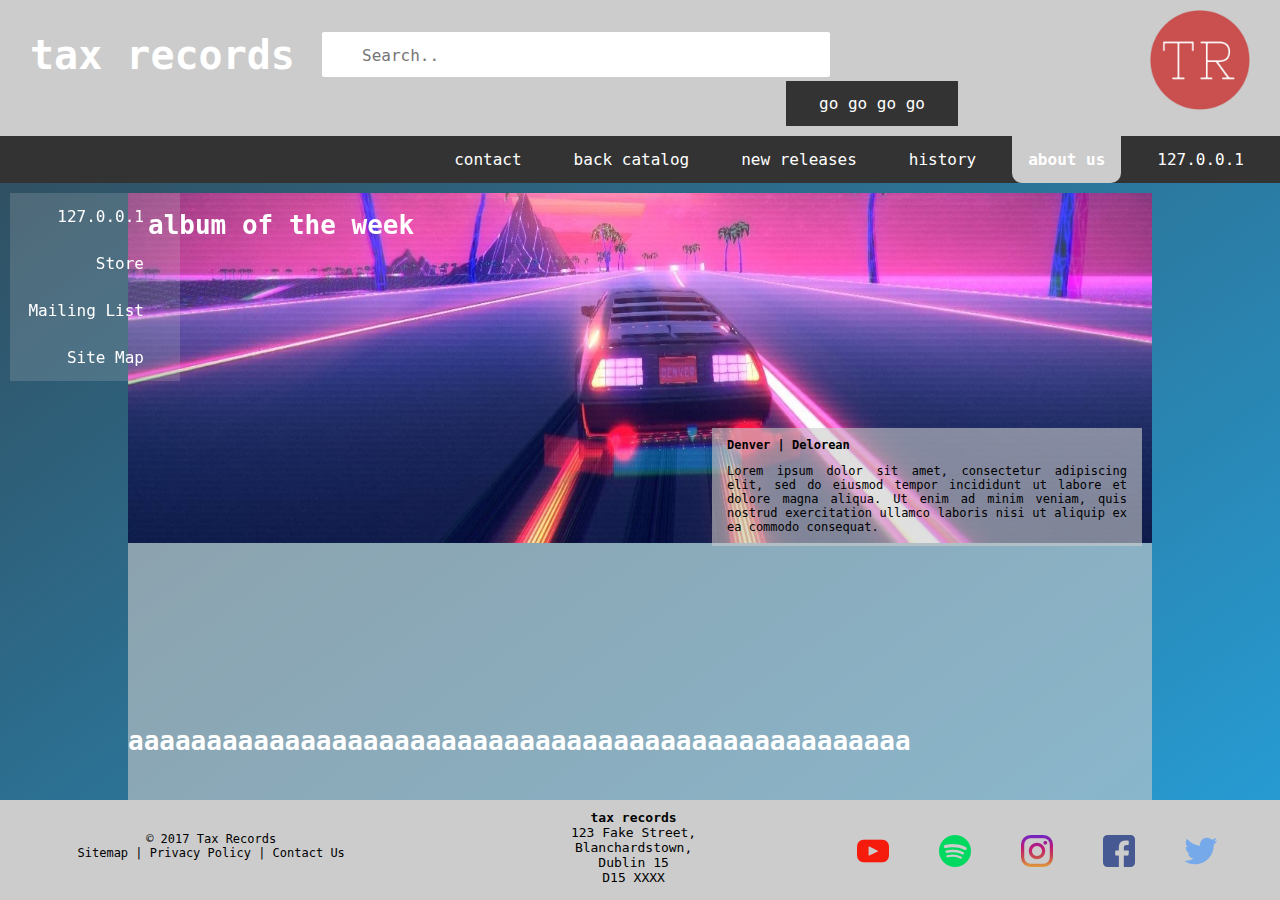
==== page2.html @ f93eb7d7 "Web Project B00100221" ====
<!doctype html>
<html>
<head>

<link rel="icon" href="images/TR.png">
<link rel="stylesheet" type="text/css" href="css/theme.css">
<meta charset="UTF-8">

<title>--> tax records</title>

</head>

<body>
	
	<div class="mainPage">
	
	<header>
	   
	   <div id="trText">
		   <h1 id="headerText">tax records</h1>
	   </div>
	   
	   <div id="trSearch">
             <form>
              <input type="text" name="search" placeholder="Search..">
              <input type="button" class="button" value="go go go go">
              </form>
	   </div>
		
		<div id="trLogo">
			<img src="images/trLogo.png" alt="TR Logo">
		</div>
		
	</header>
		
	<nav>
	<ul>
		<li><a href="index.html">127.0.0.1</a></li>
		<li><a class="active" href="page2.html">about us</a></li>
		<li><a href="page3.html">history</a></li>
		<li><a href="page4.html">new releases</a></li>
		<li><a href="page5.html">back catalog</a></li>
		<li><a href="page6.html">contact</a></li>
	</ul>
	
	<div class="sidebar">
	    <ul>
		<li><a  href="index.html">127.0.0.1</a></li>
		<li><a href="page2.html">Store</a></li>
		<li><a href="page3.html">Mailing List</a></li>
		<li><a href="page4.html">Site Map</a></li>
        </ul>
	</div>
	
	</nav>
		
	<div class="mainContent">
	
	<div id="banner">
	    <img src="images/summerland.jpg" alt="summerland"> <!-- https://images6.alphacoders.com/829/thumb-1920-829967.jpg -->
	</div>
	
	<h1 id="bannerText">album of the week</h1>
	
	<div id="albumBlurb">
	    <h2>Denver&nbsp;&#124;&nbsp;Delorean</h2>
	    <p>Lorem ipsum dolor sit amet, consectetur adipiscing elit, sed do eiusmod tempor incididunt ut labore et dolore magna aliqua. Ut enim ad minim veniam, quis nostrud exercitation ullamco laboris nisi ut aliquip ex ea commodo consequat.</p>
	</div>
	
	<br>
        
        <h1>aaaaaaaaaaaaaaaaaaaaaaaaaaaaaaaaaaaaaaaaaaaaaaaaaa</h1><br>

		</div>    
		</div>
	
	<footer>
	
		<div id="footOne">
            <p id="smallPrint">&copy;&nbsp;2017 Tax Records <br><a href="page6.html">Sitemap</a>
            &#124;<a href="page6.html">&nbsp;Privacy Policy</a>
            &#124;<a href="page6.html">&nbsp;Contact Us</a></p>
		</div>
		
		<div id="footTwo">
            <address>
		        <strong>tax records</strong><br>123 Fake Street,<br>Blanchardstown,<br>Dublin 15<br>D15 XXXX<br>
            </address>
            </div>
		
		<div id="footThree">  <!-- https://www.flaticon.com/packs/social-media-logos-2 -->
            <a href="https://twitter.com/"><img src="images/socialMedia/twitter.png" alt="Twitter"></a>
            <a href="https://www.facebook.com/"><img src="images/socialMedia/facebook.png" alt="Facebook"></a>
            <a href="https://www.instagram.com/"><img src="images/socialMedia/instagram.png" alt="Instagram"></a>
            <a href="https://www.spotify.com/ie/"><img src="images/socialMedia/spotify.png" alt="Spotify"></a>
            <a href="https://www.youtube.com/"><img src="images/socialMedia/youtube.png" alt="YouTube"></a>
		</div>
		
	</footer>

</body>
</html>
---- css/theme.css ----
body, html{
    height: 100%;
    margin: 0;
}

.mainPage{
    min-height: 100%;
    background: linear-gradient(to bottom right, #314755, #26a0da);
}

.button {
    background-color: #333;
    border: none;
    color: white;
    padding: 13px 33px;
    text-align: center;
    text-decoration: none;
    font-family: monospace;
    display: block;
    float: right;
    font-size: 16px;
    margin: 0px 2px;
    margin-top: 2px;
    cursor: pointer;
}

 .sidebar {
     position: fixed;
     left: 10px;
     width: 170px;
     height: 188px;

 }

.sidebar ul{
    background: rgba(204,204,204, 0.2);
}

header{
    height: 100%;
    background: #ccc;
    overflow: auto;
    display: block;
    padding-bottom: 10px;
}

#trText{
    display: block;
    width: 25%;
    float: left;
}

#headerText{
    font-family: monospace;
    font-size: 40px;
    padding-left: 30px;
    padding-top: 5px;
}

#trSearch{
    display: block;
    width: 50%;
    float: left;
    padding-top: 30px;
    margin: auto;
}

#trSearch input[type=text] {
    width: 80%;
    box-sizing: border-box;
    border: 2px solid #ccc;
    border-radius: 4px;
    font-size: 16px;
    font-family: monospace;
    background-color: white;
    padding: 14px 20px 12px 40px;
}

#trLogo{
    display: block;
    float: right;
    height: 100px;
    width: 100px;
    margin-right: 30px;
    margin-top: 10px;
}

#trLogo img{
    width: 100%;
}

footer{
    height: 100px;
    width: 100%;
    background: #ccc;
    margin-top: -100px;
    display: block;
}

#bannerText{
    position: relative;
    bottom: 350px;
    left: 20px;
}

#albumBlurb{
    height: 100x;
    width: 400px;
    position: relative;
    background: rgba(204,204,204, 0.6);
    padding-bottom: 0px;
    padding-left: 15px;
    padding-right: 15px;
    padding-top: 0px;
    bottom: 180px;
    right: 10px;
    float: right;
}

#albumBlurb h2, p{
    font-family: monospace;
    font-size: 12px;
    text-align: justify;
}

#banner{
    width: 100%;
    height: 350px;
    background-color: darkolivegreen;
}

#banner img{
    height: 100%;
    width: 100%;
}

.mainContent{
    padding-bottom: 100px;
    margin-left: 200px;
    width: 80%;
    margin: auto;
    background: rgba(204,204,204, 0.6);
}

#footOne{
    display: block;
    float: left;
    height: 100px;
    width: 33%;
}

#footTwo{
    display: block;
    float: left;
    height: 100px;
    width: 33%;
}

#footThree{
    display: block;
    float: left;
    height: 100px;
    width: 33%;
}

#footThree img{
    display: block;
    float: right;
    padding-right: 50px;
    padding-top: 35px;
}

#smallPrint{
    text-align: center;
    font-family: monospace;
    color: #000;
    padding-top: 20px;
}

#smallPrint a{
    text-decoration: none;
    font-family: monospace;
    color: #000;
}

h1{
    color: white;
    font-family: monospace;
}

ul {
    list-style-type: none;
    margin: 0;
    padding: 0;
    overflow: hidden;
    background-color: #333;
    margin-bottom: 10px;
}

li {
    float: right;
    padding-right: 20px;
}

li a {
    display: block;
    color: white;
    text-align: center;
    padding: 14px 16px;
    text-decoration: none;
    font-family: monospace;
    font-size: 16px;
}

li a:hover {
    color: lawngreen;
}

.active {
    background-color: #ccc;
    border-bottom-right-radius: 10px;
    border-bottom-left-radius: 10px;
    font-weight: bold;    
}

address{
    font-family: monospace;
    font-style: normal;
    text-align: center;
    padding-top: 10px;
}
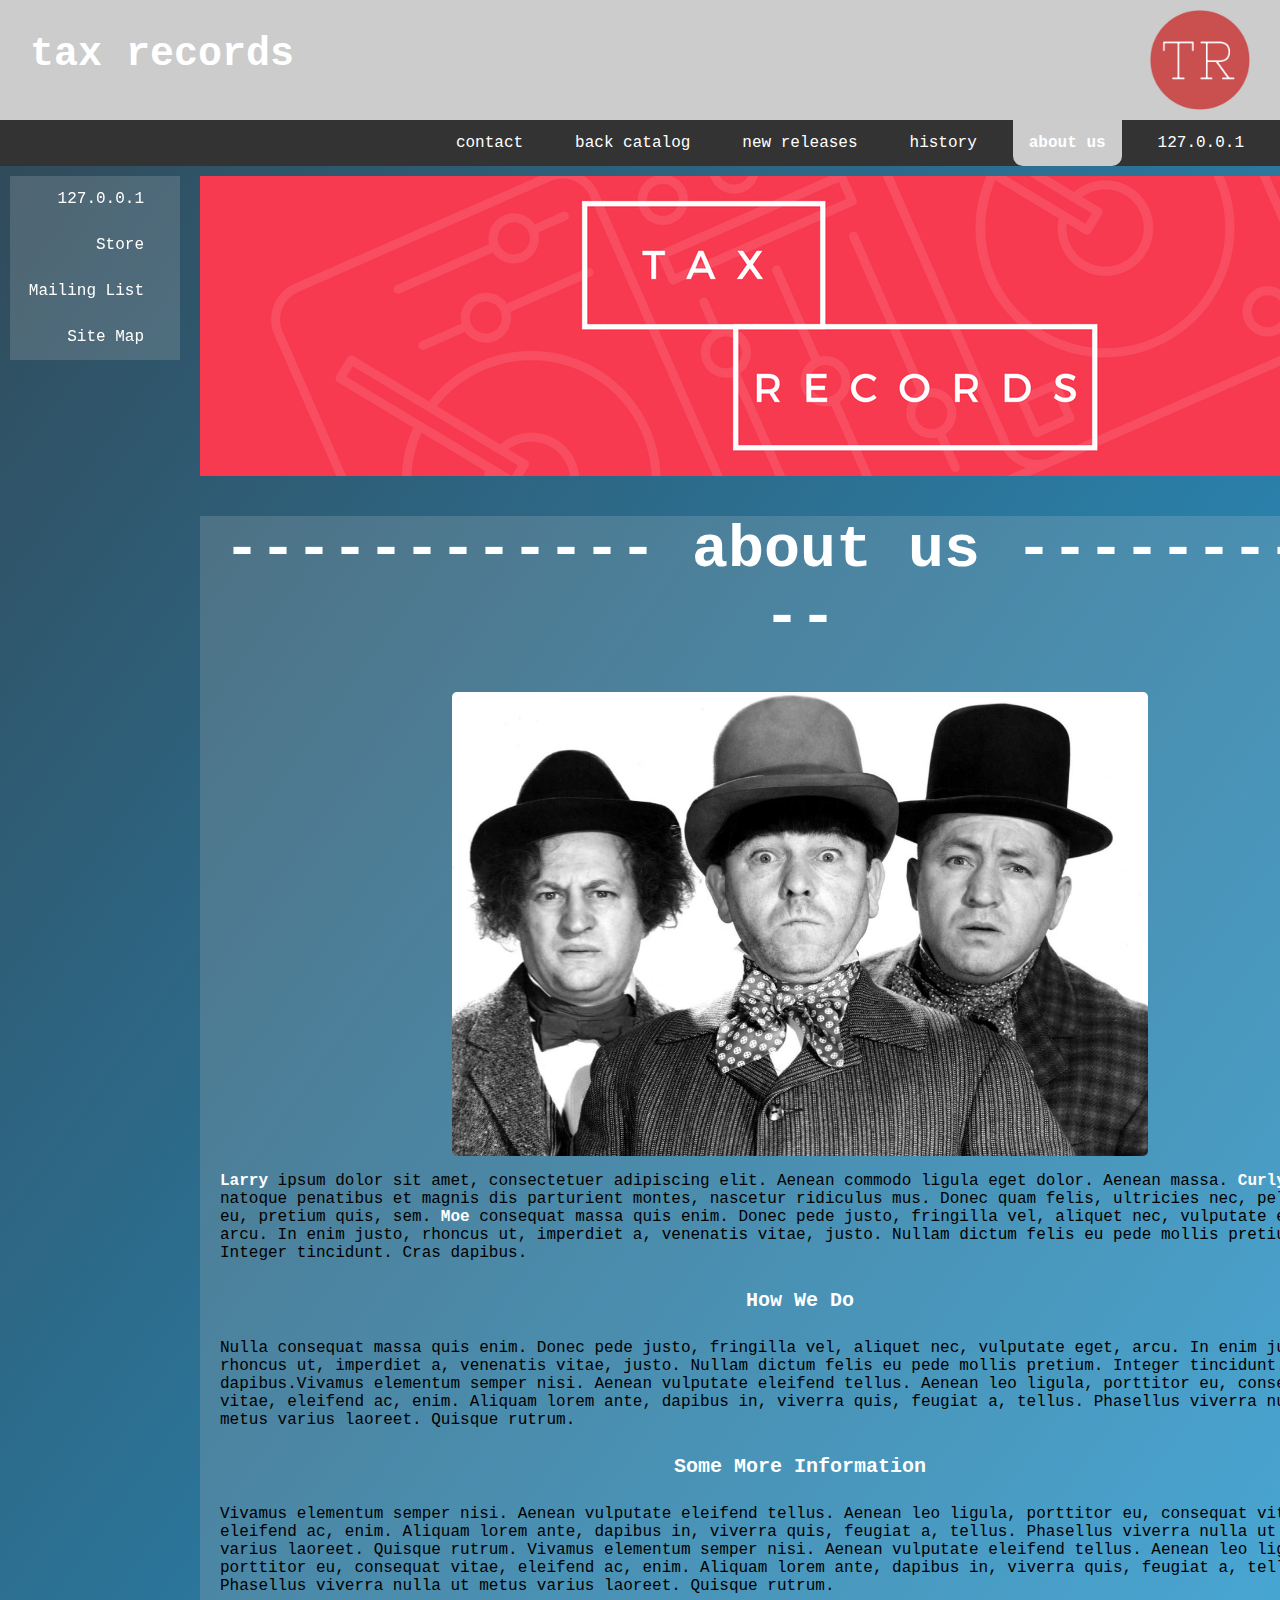
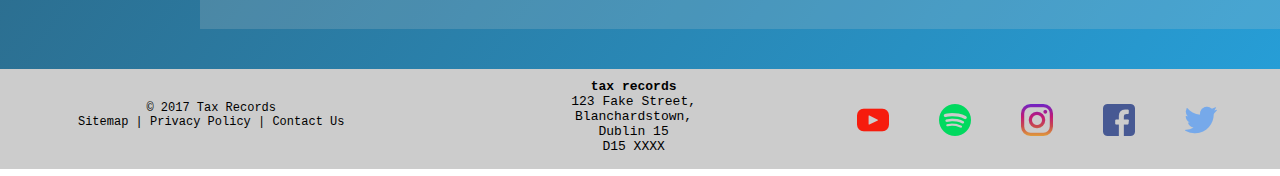
==== commit 58e419ca: "Updated" ====
--- a/page2.html
+++ b/page2.html
@@ -18,13 +18,6 @@
 	   
 	   <div id="trText">
 		   <h1 id="headerText">tax records</h1>
-	   </div>
-	   
-	   <div id="trSearch">
-             <form>
-              <input type="text" name="search" placeholder="Search..">
-              <input type="button" class="button" value="go go go go">
-              </form>
 	   </div>
 		
 		<div id="trLogo">
@@ -56,21 +49,32 @@
 		
 	<div class="mainContent">
 	
-	<div id="banner">
-	    <img src="images/summerland.jpg" alt="summerland"> <!-- https://images6.alphacoders.com/829/thumb-1920-829967.jpg -->
-	</div>
+	    <div id="aboutUs">
+        
+        <img src="images/trBanner.png" alt="TR Banner">
+
+                        <div id="aboutUsText">
+                        
+                        <h1>------------ about us ------------</h1>
+
+                        <img src="images/stooges.jpg" alt="https://static1.squarespace.com/static/587e54ab3e00becc5a895fbf/587e567dff7c506acfb9683a/58d1275c197aea92138744fa/1490369171103/stooges.jpg?format=1500w">
+
+                            <p><span id="whiteText">Larry</span> ipsum dolor sit amet, consectetuer adipiscing elit. Aenean commodo ligula eget dolor. Aenean massa. <span id="whiteText">Curly</span> sociis natoque penatibus et magnis dis parturient montes, nascetur ridiculus mus. Donec quam felis, ultricies nec, pellentesque eu, pretium quis, sem. <span id="whiteText">Moe</span> consequat massa quis enim. Donec pede justo, fringilla vel, aliquet nec, vulputate eget, arcu. In enim justo, rhoncus ut, imperdiet a, venenatis vitae, justo. Nullam dictum felis eu pede mollis pretium. Integer tincidunt. Cras dapibus.</p>
+                        
+                        <h4>How We Do</h4>
+
+                        <p>Nulla consequat massa quis enim. Donec pede justo, fringilla vel, aliquet nec, vulputate eget, arcu. In enim justo, rhoncus ut, imperdiet a, venenatis vitae, justo. Nullam dictum felis eu pede mollis pretium. Integer tincidunt. Cras dapibus.Vivamus elementum semper nisi. Aenean vulputate eleifend tellus. Aenean leo ligula, porttitor eu, consequat vitae, eleifend ac, enim. Aliquam lorem ante, dapibus in, viverra quis, feugiat a, tellus. Phasellus viverra nulla ut metus varius laoreet. Quisque rutrum.</p>
+                        
+                        <h4>Some More Information</h4>
+
+                        <p>Vivamus elementum semper nisi. Aenean vulputate eleifend tellus. Aenean leo ligula, porttitor eu, consequat vitae, eleifend ac, enim. Aliquam lorem ante, dapibus in, viverra quis, feugiat a, tellus. Phasellus viverra nulla ut metus varius laoreet. Quisque rutrum. Vivamus elementum semper nisi. Aenean vulputate eleifend tellus. Aenean leo ligula, porttitor eu, consequat vitae, eleifend ac, enim. Aliquam lorem ante, dapibus in, viverra quis, feugiat a, tellus. Phasellus viverra nulla ut metus varius laoreet. Quisque rutrum.</p><br>
+                        
+            </div>
+                        
+                    
+    
+	    </div>
 	
-	<h1 id="bannerText">album of the week</h1>
-	
-	<div id="albumBlurb">
-	    <h2>Denver&nbsp;&#124;&nbsp;Delorean</h2>
-	    <p>Lorem ipsum dolor sit amet, consectetur adipiscing elit, sed do eiusmod tempor incididunt ut labore et dolore magna aliqua. Ut enim ad minim veniam, quis nostrud exercitation ullamco laboris nisi ut aliquip ex ea commodo consequat.</p>
-	</div>
-	
-	<br>
-        
-        <h1>aaaaaaaaaaaaaaaaaaaaaaaaaaaaaaaaaaaaaaaaaaaaaaaaaa</h1><br>
-
 		</div>    
 		</div>
 	
--- a/css/theme.css
+++ b/css/theme.css
@@ -29,7 +29,6 @@
      left: 10px;
      width: 170px;
      height: 188px;
-
  }
 
 .sidebar ul{
@@ -57,25 +56,6 @@
     padding-top: 5px;
 }
 
-#trSearch{
-    display: block;
-    width: 50%;
-    float: left;
-    padding-top: 30px;
-    margin: auto;
-}
-
-#trSearch input[type=text] {
-    width: 80%;
-    box-sizing: border-box;
-    border: 2px solid #ccc;
-    border-radius: 4px;
-    font-size: 16px;
-    font-family: monospace;
-    background-color: white;
-    padding: 14px 20px 12px 40px;
-}
-
 #trLogo{
     display: block;
     float: right;
@@ -103,24 +83,26 @@
     left: 20px;
 }
 
-#albumBlurb{
-    height: 100x;
+#albumBlurb{ 
     width: 400px;
-    position: relative;
+    position: absolute;
     background: rgba(204,204,204, 0.6);
     padding-bottom: 0px;
     padding-left: 15px;
     padding-right: 15px;
     padding-top: 0px;
-    bottom: 180px;
-    right: 10px;
-    float: right;
+    bottom: 435px;
+    right: 195px;    
 }
 
 #albumBlurb h2, p{
     font-family: monospace;
     font-size: 12px;
     text-align: justify;
+}
+
+#bannerContainer{
+    margin-bottom: -55px;
 }
 
 #banner{
@@ -137,9 +119,94 @@
 .mainContent{
     padding-bottom: 100px;
     margin-left: 200px;
+    margin-right: 200px;
     width: 80%;
-    margin: auto;
-    background: rgba(204,204,204, 0.6);
+}
+
+#newsBox{
+    overflow: hidden;
+    background: rgba(204,204,204, 0.2);
+    margin-bottom: 20px;
+}
+
+#newsBox img{
+    display: block;
+    max-width: 80%;
+    height: auto;
+    margin: auto;
+    border-radius: 5px 15px;
+    box-shadow: 0 4px 8px 0 rgba(0, 0, 0, 0.5), 0 6px 20px 0 rgba(0, 0, 0, 0.4);
+    margin-bottom: 20px;
+}
+
+#content1{
+    display: block;
+    width: 47%;
+    float: left;
+    word-wrap: break-word;
+    padding-left: 20px;
+    padding-right: 15px;
+}
+
+#content2{
+    display: block;
+    width: 47%;
+    float: right;
+    word-wrap: break-word;
+    padding-left: 15px;
+    padding-right: 20px;
+
+}
+
+#aboutUs{
+    width: 1200px;
+    margin: auto;
+}
+
+#aboutUs h1{
+    font-size: 60px;
+    text-align: center;
+    font-family: monospace;
+}
+
+#aboutUs h4{
+    font-size: 20px;
+    text-align: center;
+    font-family: monospace;
+    color: #fff;
+}
+
+#aboutUs p{
+    font-size: 16px;
+    text-align: left;
+    font-family: "Courier New";
+}
+
+#aboutUs img{
+    display: block;
+    margin: auto;
+}
+
+#aboutUsText{
+    display: block;
+    width: 1160px;
+    background: rgba(204,204,204, 0.2);
+    margin-bottom: 40px;
+    padding-left: 20px;
+    padding-right: 20px;
+}
+
+#aboutUsText img{
+    border-radius: 5px;
+    display: block;
+    max-width: 60%;
+    height: auto;
+    margin: auto;
+}
+
+#whiteText{
+    color: #fff;
+    font-weight: 800;
 }
 
 #footOne{
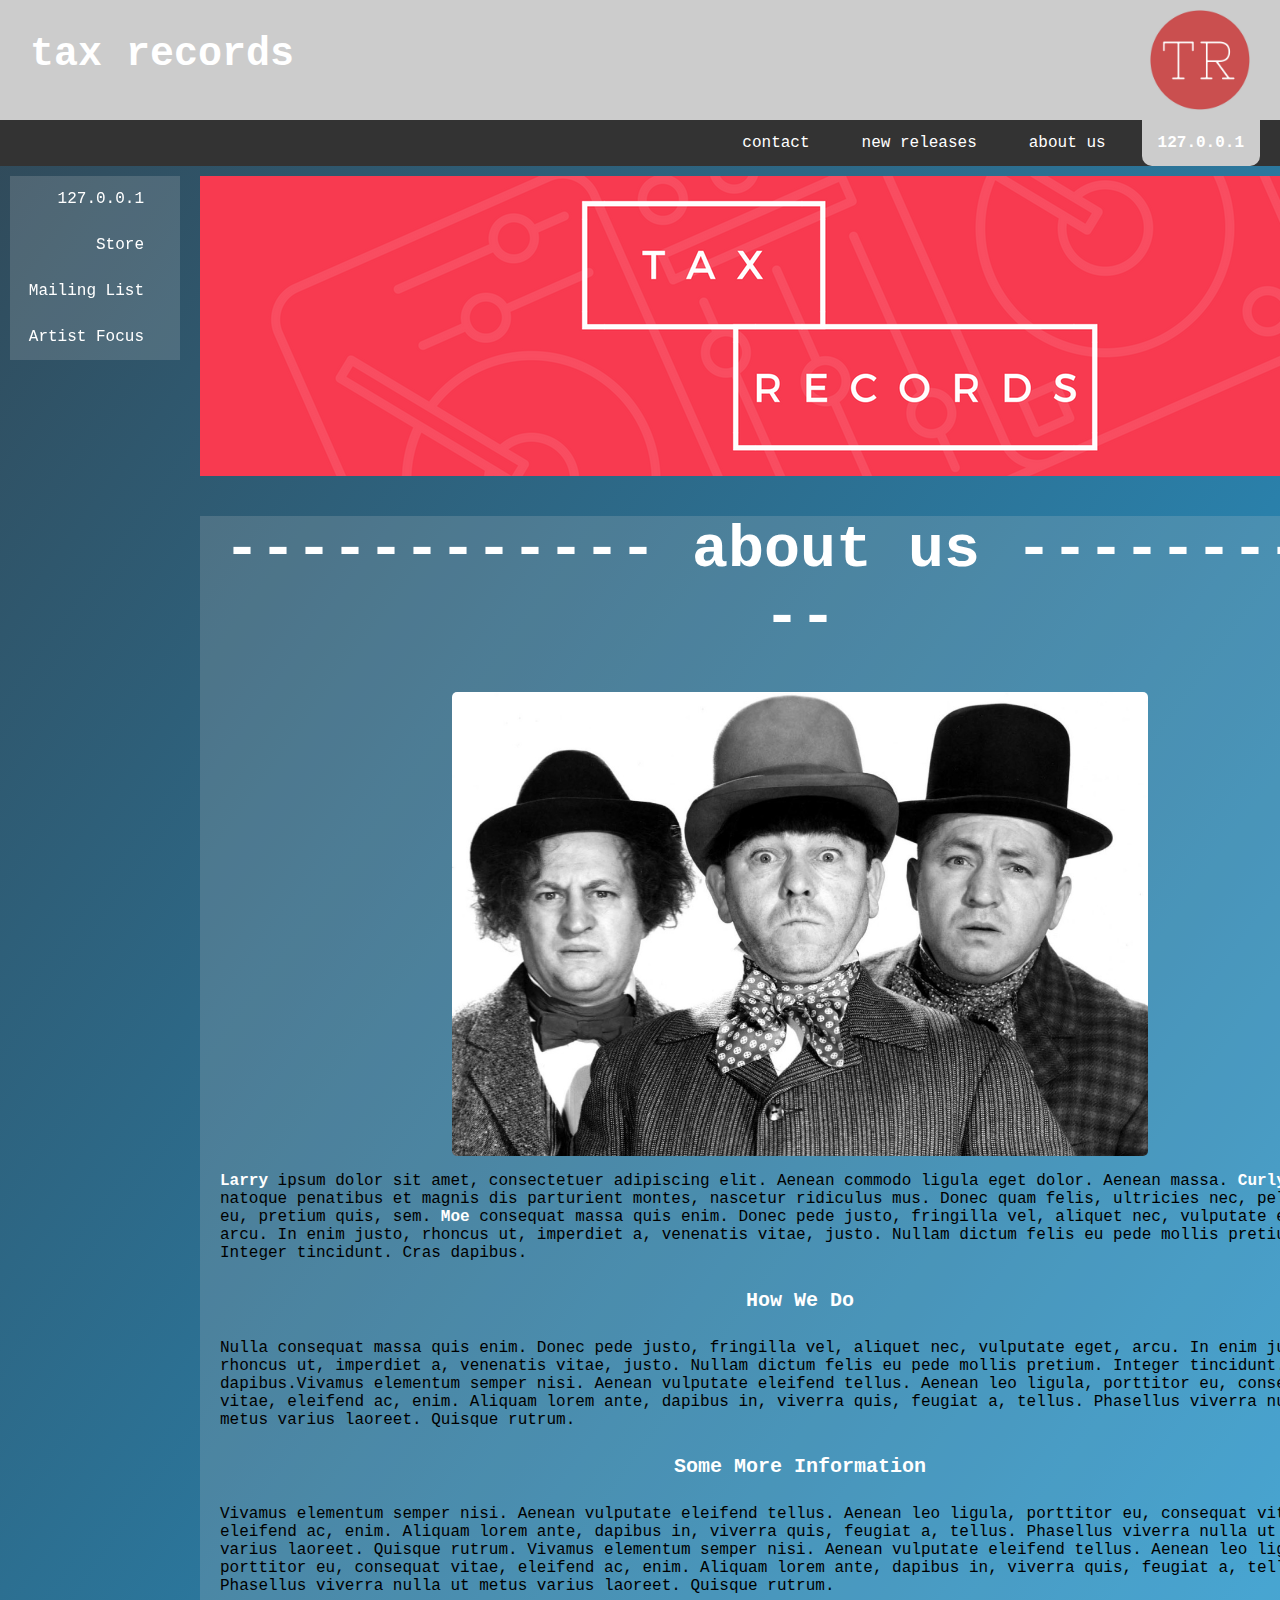
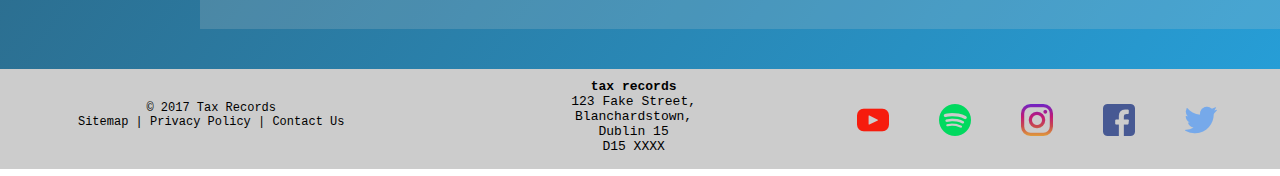
==== commit f1337bf1: "Change 12112017" ====
--- a/page2.html
+++ b/page2.html
@@ -1,106 +1,104 @@
 <!doctype html>
 <html>
-<head>
+    <head>
 
-<link rel="icon" href="images/TR.png">
-<link rel="stylesheet" type="text/css" href="css/theme.css">
-<meta charset="UTF-8">
+        <link rel="icon" href="images/TR.png">
+        <link rel="stylesheet" type="text/css" href="css/theme.css">
+        <meta charset="UTF-8">
 
-<title>--> tax records</title>
+        <title>--> tax records</title>
 
-</head>
+    </head>
 
-<body>
-	
-	<div class="mainPage">
-	
-	<header>
-	   
-	   <div id="trText">
-		   <h1 id="headerText">tax records</h1>
-	   </div>
-		
-		<div id="trLogo">
-			<img src="images/trLogo.png" alt="TR Logo">
-		</div>
-		
-	</header>
-		
-	<nav>
-	<ul>
-		<li><a href="index.html">127.0.0.1</a></li>
-		<li><a class="active" href="page2.html">about us</a></li>
-		<li><a href="page3.html">history</a></li>
-		<li><a href="page4.html">new releases</a></li>
-		<li><a href="page5.html">back catalog</a></li>
-		<li><a href="page6.html">contact</a></li>
-	</ul>
-	
-	<div class="sidebar">
-	    <ul>
-		<li><a  href="index.html">127.0.0.1</a></li>
-		<li><a href="page2.html">Store</a></li>
-		<li><a href="page3.html">Mailing List</a></li>
-		<li><a href="page4.html">Site Map</a></li>
-        </ul>
-	</div>
-	
-	</nav>
-		
-	<div class="mainContent">
-	
-	    <div id="aboutUs">
-        
-        <img src="images/trBanner.png" alt="TR Banner">
+    <body>
 
-                        <div id="aboutUsText">
-                        
+        <div class="mainPage">
+
+            <header>
+
+                <div id="trText">
+                    <h1 id="headerText">tax records</h1>
+                </div>
+
+                <div id="trLogo">
+                    <img src="images/trLogo.png" alt="TR Logo">
+                </div>
+
+            </header>
+
+            <nav>
+                <ul>
+                    <li><a class="active" href="index.html">127.0.0.1</a></li>
+                    <li><a href="page2.html">about us</a></li>
+                    <li><a href="page4.html">new releases</a></li>
+                    <li><a href="page6.html">contact</a></li>
+                </ul>
+
+                <div class="sidebar">
+                    <ul>
+                        <li><a  href="index.html">127.0.0.1</a></li>
+                        <li><a href="page4.html">Store</a></li>
+                        <li><a href="page6.html">Mailing List</a></li>
+                        <li><a href="page3.html">Artist Focus</a></li>
+                    </ul>
+                </div>
+
+            </nav>
+
+            <div class="mainContent">
+
+                <div id="aboutUs">
+
+                    <img src="images/trBanner.png" alt="TR Banner">
+
+                    <div id="aboutUsText">
+
                         <h1>------------ about us ------------</h1>
 
                         <img src="images/stooges.jpg" alt="https://static1.squarespace.com/static/587e54ab3e00becc5a895fbf/587e567dff7c506acfb9683a/58d1275c197aea92138744fa/1490369171103/stooges.jpg?format=1500w">
 
-                            <p><span id="whiteText">Larry</span> ipsum dolor sit amet, consectetuer adipiscing elit. Aenean commodo ligula eget dolor. Aenean massa. <span id="whiteText">Curly</span> sociis natoque penatibus et magnis dis parturient montes, nascetur ridiculus mus. Donec quam felis, ultricies nec, pellentesque eu, pretium quis, sem. <span id="whiteText">Moe</span> consequat massa quis enim. Donec pede justo, fringilla vel, aliquet nec, vulputate eget, arcu. In enim justo, rhoncus ut, imperdiet a, venenatis vitae, justo. Nullam dictum felis eu pede mollis pretium. Integer tincidunt. Cras dapibus.</p>
-                        
+                        <p><span id="whiteText">Larry</span> ipsum dolor sit amet, consectetuer adipiscing elit. Aenean commodo ligula eget dolor. Aenean massa. <span id="whiteText">Curly</span> sociis natoque penatibus et magnis dis parturient montes, nascetur ridiculus mus. Donec quam felis, ultricies nec, pellentesque eu, pretium quis, sem. <span id="whiteText">Moe</span> consequat massa quis enim. Donec pede justo, fringilla vel, aliquet nec, vulputate eget, arcu. In enim justo, rhoncus ut, imperdiet a, venenatis vitae, justo. Nullam dictum felis eu pede mollis pretium. Integer tincidunt. Cras dapibus.</p>
+
                         <h4>How We Do</h4>
 
                         <p>Nulla consequat massa quis enim. Donec pede justo, fringilla vel, aliquet nec, vulputate eget, arcu. In enim justo, rhoncus ut, imperdiet a, venenatis vitae, justo. Nullam dictum felis eu pede mollis pretium. Integer tincidunt. Cras dapibus.Vivamus elementum semper nisi. Aenean vulputate eleifend tellus. Aenean leo ligula, porttitor eu, consequat vitae, eleifend ac, enim. Aliquam lorem ante, dapibus in, viverra quis, feugiat a, tellus. Phasellus viverra nulla ut metus varius laoreet. Quisque rutrum.</p>
-                        
+
                         <h4>Some More Information</h4>
 
                         <p>Vivamus elementum semper nisi. Aenean vulputate eleifend tellus. Aenean leo ligula, porttitor eu, consequat vitae, eleifend ac, enim. Aliquam lorem ante, dapibus in, viverra quis, feugiat a, tellus. Phasellus viverra nulla ut metus varius laoreet. Quisque rutrum. Vivamus elementum semper nisi. Aenean vulputate eleifend tellus. Aenean leo ligula, porttitor eu, consequat vitae, eleifend ac, enim. Aliquam lorem ante, dapibus in, viverra quis, feugiat a, tellus. Phasellus viverra nulla ut metus varius laoreet. Quisque rutrum.</p><br>
-                        
+
+                    </div>
+
+
+
+                </div>
+
+            </div>    
+        </div>
+
+        <footer>
+
+            <div id="footOne">
+                <p id="smallPrint">&copy;&nbsp;2017 Tax Records <br><a href="page6.html">Sitemap</a>
+                    &#124;<a href="page6.html">&nbsp;Privacy Policy</a>
+                    &#124;<a href="page6.html">&nbsp;Contact Us</a></p>
             </div>
-                        
-                    
-    
-	    </div>
-	
-		</div>    
-		</div>
-	
-	<footer>
-	
-		<div id="footOne">
-            <p id="smallPrint">&copy;&nbsp;2017 Tax Records <br><a href="page6.html">Sitemap</a>
-            &#124;<a href="page6.html">&nbsp;Privacy Policy</a>
-            &#124;<a href="page6.html">&nbsp;Contact Us</a></p>
-		</div>
-		
-		<div id="footTwo">
-            <address>
-		        <strong>tax records</strong><br>123 Fake Street,<br>Blanchardstown,<br>Dublin 15<br>D15 XXXX<br>
-            </address>
+
+            <div id="footTwo">
+                <address>
+                    <strong>tax records</strong><br>123 Fake Street,<br>Blanchardstown,<br>Dublin 15<br>D15 XXXX<br>
+                </address>
             </div>
-		
-		<div id="footThree">  <!-- https://www.flaticon.com/packs/social-media-logos-2 -->
-            <a href="https://twitter.com/"><img src="images/socialMedia/twitter.png" alt="Twitter"></a>
-            <a href="https://www.facebook.com/"><img src="images/socialMedia/facebook.png" alt="Facebook"></a>
-            <a href="https://www.instagram.com/"><img src="images/socialMedia/instagram.png" alt="Instagram"></a>
-            <a href="https://www.spotify.com/ie/"><img src="images/socialMedia/spotify.png" alt="Spotify"></a>
-            <a href="https://www.youtube.com/"><img src="images/socialMedia/youtube.png" alt="YouTube"></a>
-		</div>
-		
-	</footer>
 
-</body>
+            <div id="footThree">  <!-- https://www.flaticon.com/packs/social-media-logos-2 -->
+                <a href="https://twitter.com/"><img src="images/socialMedia/twitter.png" alt="Twitter"></a>
+                <a href="https://www.facebook.com/"><img src="images/socialMedia/facebook.png" alt="Facebook"></a>
+                <a href="https://www.instagram.com/"><img src="images/socialMedia/instagram.png" alt="Instagram"></a>
+                <a href="https://www.spotify.com/ie/"><img src="images/socialMedia/spotify.png" alt="Spotify"></a>
+                <a href="https://www.youtube.com/"><img src="images/socialMedia/youtube.png" alt="YouTube"></a>
+            </div>
+
+        </footer>
+
+    </body>
 </html>--- a/css/theme.css
+++ b/css/theme.css
@@ -24,7 +24,7 @@
     cursor: pointer;
 }
 
- .sidebar {
+.sidebar {
      position: fixed;
      left: 10px;
      width: 170px;
@@ -75,6 +75,7 @@
     background: #ccc;
     margin-top: -100px;
     display: block;
+    clear: both;
 }
 
 #bannerText{
@@ -250,9 +251,190 @@
     color: #000;
 }
 
+#newRelText{
+    display: block;
+    margin: auto;
+    width: 90%;
+    padding-left: 100px;
+}
+
+#newRelText h1{
+    display: inline-block;
+}
+
+#newRelText p{
+    display: inline-block;
+    font-family: monospace;
+    font-size: 13px;
+    color: #fff;
+    float: right;
+    padding-top: 15px;
+}
+
+#albumContainer{
+    padding-left: 100px;
+    margin-bottom: 50px;
+}
+
+.albumsThird{
+    display: inline-block;
+    width: 33%;
+}
+
+.albumBox{
+    height: 300px;
+    width: 350px;
+    margin: auto;
+    background: rgba(204,204,204, 0.1);
+    padding-bottom: 5px;
+    padding-left: 20px;
+    padding-right: 20px;
+    padding-top: 0px;
+    
+}
+
+.albumBox img{
+    display: block;
+    height: 250px;
+    width: 250px;
+    margin-bottom: -30px;
+    margin-left: auto;
+    margin-right: auto;
+    margin-top: -30px;
+}
+
+.albumBoxPrice{
+    text-align: right;
+}
+
+#contactPage{
+    margin-bottom: 20px;
+}
+
+#contactPage img{
+    display: block;
+    margin: auto;
+}
+
+#contactForm{
+    display: block;
+    margin-left: auto;
+    margin-right: auto;
+    margin-top: 20px;
+    width: 50%;
+    border-radius: 5px;
+    background: rgba(204,204,204, 0.5);
+    padding: 20px;
+    
+}
+
+#artistFocus{
+    width: 1200px;
+    margin: auto;
+}
+
+#artistFocus img{
+    display: block;
+    margin: auto;
+}
+
+#artistInterview{
+    display: block;
+    width: 1160px;
+    background: rgba(204,204,204, 0.2);
+    margin-bottom: 40px;
+    margin-top: 20px;
+    padding-left: 20px;
+    padding-right: 20px;
+    padding-top: 20px;
+}
+
+#artistInterview img{
+    border-radius: 5px;
+    display: block;
+    max-width: 70%;
+    height: auto;
+    margin: auto;
+}
+
+#jjInterview{
+    display: block;
+    margin: auto;
+    width: 60%;
+    padding-bottom: 20px;
+}
+
+#jjInterview h3{
+    font-family: monospace;
+    font-size: 25px;
+    color: #fff;
+}
+
+#jjInterview h4{
+    font-family: monospace;
+    font-size: 18px;
+    color: #fff;
+    text-align: right;
+}
+
+#jjInterview p{
+    font-family: monospace;
+    font-size: 14px;
+    color: #000;
+}
+
+input[type=text], select {
+    width: 100%;
+    padding: 12px 20px;
+    margin: 8px 0;
+    display: inline-block;
+    border: 1px solid #ccc;
+    border-radius: 4px;
+    box-sizing: border-box;
+}
+
+input[type=submit] {
+    width: 100%;
+    background-color: #333;
+    color: white;
+    padding: 14px 20px;
+    margin: 8px 0;
+    border: none;
+    border-radius: 4px;
+    cursor: pointer;
+    font-family: monospace;
+}
+
+input[type=submit]:hover {
+    background-color: #262626;
+}
+
+textarea {
+    width: 100%;
+    height: 150px;
+    padding: 12px 20px;
+    box-sizing: border-box;
+    border: 2px solid #ccc;
+    border-radius: 4px;
+    background-color: #f8f8f8;
+    font-size: 16px;
+    resize: none;
+}
+
+label{
+    font-family: monospace;
+    font-size: 16px;
+}
+
 h1{
     color: white;
     font-family: monospace;
+}
+
+h6{
+    color: #fff;
+    font-family: monospace;
+    font-size: 16px;
 }
 
 ul {
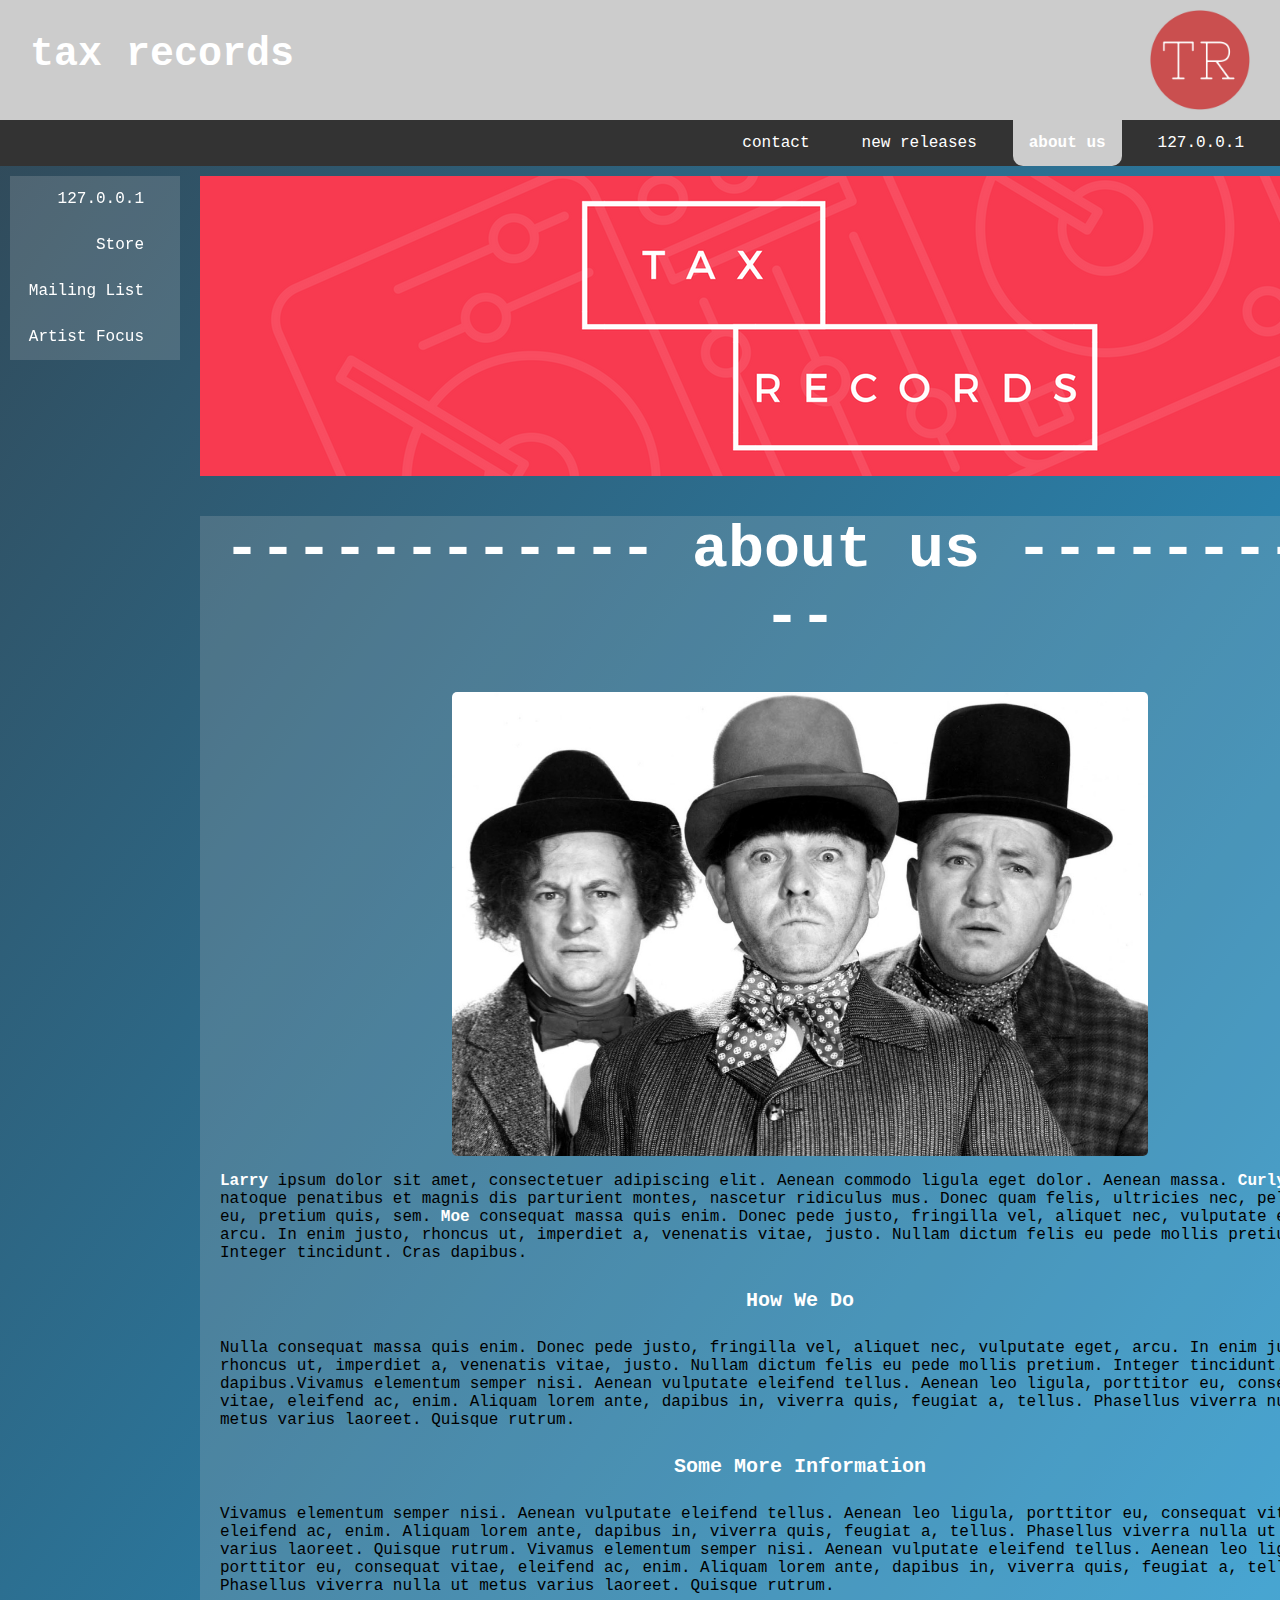
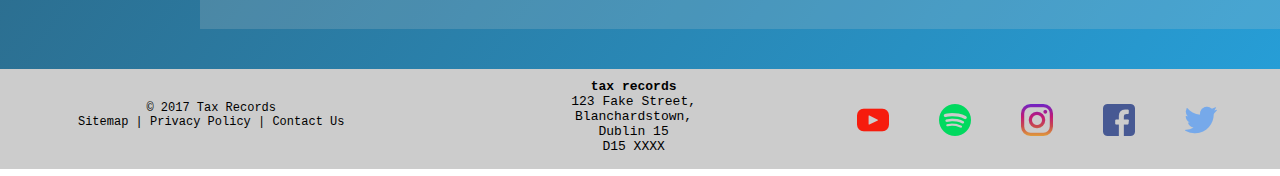
==== commit dea4e222: "GAnalytics" ====
--- a/page2.html
+++ b/page2.html
@@ -1,5 +1,5 @@
 <!doctype html>
-<html>
+<html lang="en">
     <head>
 
         <link rel="icon" href="images/TR.png">
@@ -7,6 +7,16 @@
         <meta charset="UTF-8">
 
         <title>--> tax records</title>
+        
+        <!-- Global site tag (gtag.js) - Google Analytics -->
+        <script async src="https://www.googletagmanager.com/gtag/js?id=UA-112057636-1"></script>
+        <script>
+        window.dataLayer = window.dataLayer || [];
+        function gtag(){dataLayer.push(arguments);}
+        gtag('js', new Date());
+
+        gtag('config', 'UA-112057636-1');
+        </script>
 
     </head>
 
@@ -28,8 +38,8 @@
 
             <nav>
                 <ul>
-                    <li><a class="active" href="index.html">127.0.0.1</a></li>
-                    <li><a href="page2.html">about us</a></li>
+                    <li><a href="index.html">127.0.0.1</a></li>
+                    <li><a class="active" href="page2.html">about us</a></li>
                     <li><a href="page4.html">new releases</a></li>
                     <li><a href="page6.html">contact</a></li>
                 </ul>
@@ -57,7 +67,7 @@
 
                         <img src="images/stooges.jpg" alt="https://static1.squarespace.com/static/587e54ab3e00becc5a895fbf/587e567dff7c506acfb9683a/58d1275c197aea92138744fa/1490369171103/stooges.jpg?format=1500w">
 
-                        <p><span id="whiteText">Larry</span> ipsum dolor sit amet, consectetuer adipiscing elit. Aenean commodo ligula eget dolor. Aenean massa. <span id="whiteText">Curly</span> sociis natoque penatibus et magnis dis parturient montes, nascetur ridiculus mus. Donec quam felis, ultricies nec, pellentesque eu, pretium quis, sem. <span id="whiteText">Moe</span> consequat massa quis enim. Donec pede justo, fringilla vel, aliquet nec, vulputate eget, arcu. In enim justo, rhoncus ut, imperdiet a, venenatis vitae, justo. Nullam dictum felis eu pede mollis pretium. Integer tincidunt. Cras dapibus.</p>
+                        <p><span class="whiteText">Larry</span> ipsum dolor sit amet, consectetuer adipiscing elit. Aenean commodo ligula eget dolor. Aenean massa. <span class="whiteText">Curly</span> sociis natoque penatibus et magnis dis parturient montes, nascetur ridiculus mus. Donec quam felis, ultricies nec, pellentesque eu, pretium quis, sem. <span class="whiteText">Moe</span> consequat massa quis enim. Donec pede justo, fringilla vel, aliquet nec, vulputate eget, arcu. In enim justo, rhoncus ut, imperdiet a, venenatis vitae, justo. Nullam dictum felis eu pede mollis pretium. Integer tincidunt. Cras dapibus.</p>
 
                         <h4>How We Do</h4>
 
@@ -91,11 +101,11 @@
             </div>
 
             <div id="footThree">  <!-- https://www.flaticon.com/packs/social-media-logos-2 -->
-                <a href="https://twitter.com/"><img src="images/socialMedia/twitter.png" alt="Twitter"></a>
-                <a href="https://www.facebook.com/"><img src="images/socialMedia/facebook.png" alt="Facebook"></a>
-                <a href="https://www.instagram.com/"><img src="images/socialMedia/instagram.png" alt="Instagram"></a>
+                <a href="https://twitter.com/tax_records"><img src="images/socialMedia/twitter.png" alt="Twitter"></a>
+                <a href="https://www.facebook.com/tex.richards.121"><img src="images/socialMedia/facebook.png" alt="Facebook"></a>
+                <a href="https://www.instagram.com/taxrecords/"><img src="images/socialMedia/instagram.png" alt="Instagram"></a>
                 <a href="https://www.spotify.com/ie/"><img src="images/socialMedia/spotify.png" alt="Spotify"></a>
-                <a href="https://www.youtube.com/"><img src="images/socialMedia/youtube.png" alt="YouTube"></a>
+                <a href="https://www.youtube.com/channel/UCBN_XcZlGWX9Y-ki2_kZDXQ"><img src="images/socialMedia/youtube.png" alt="YouTube"></a>
             </div>
 
         </footer>
--- a/css/theme.css
+++ b/css/theme.css
@@ -205,7 +205,7 @@
     margin: auto;
 }
 
-#whiteText{
+.whiteText{
     color: #fff;
     font-weight: 800;
 }
